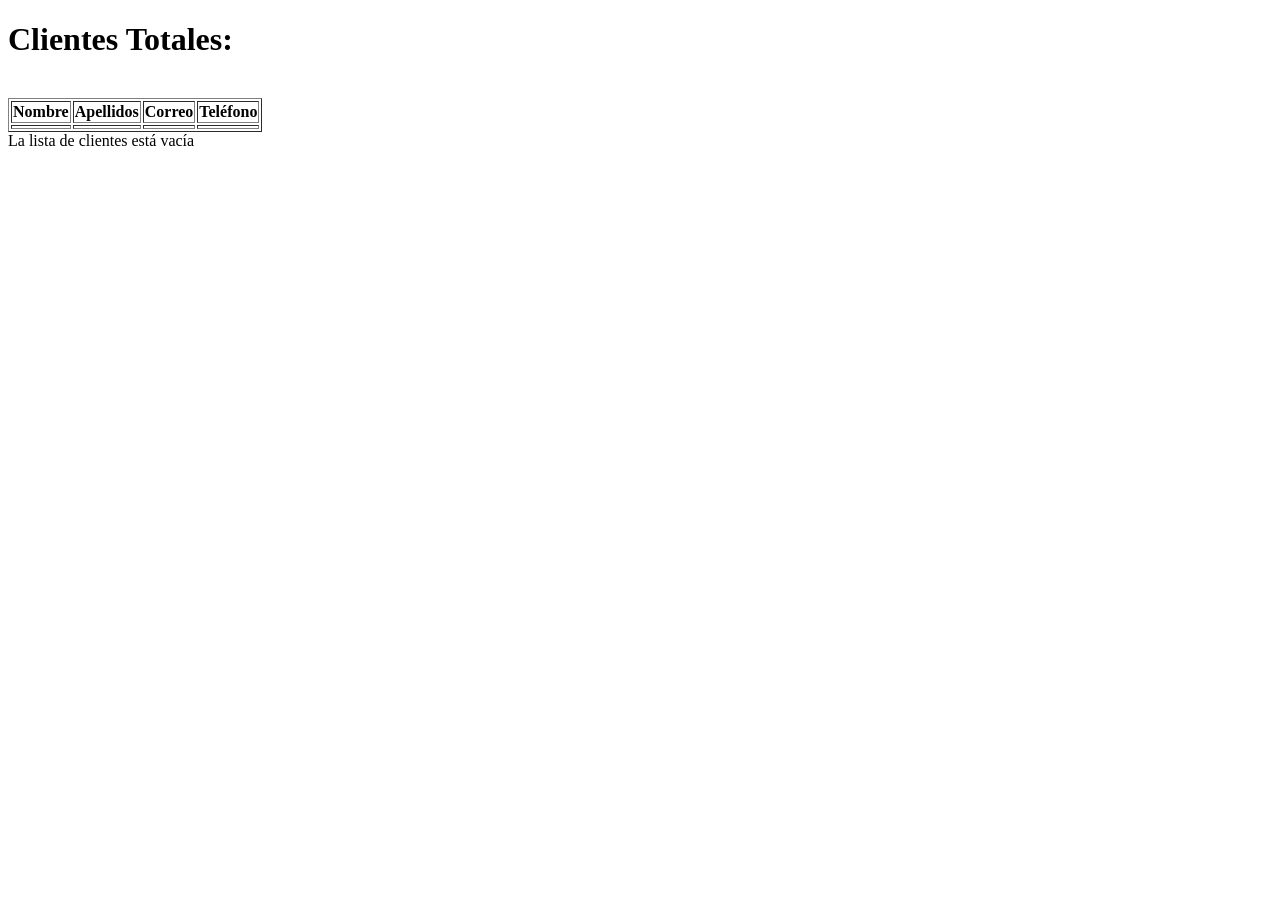
==== src/main/resources/templates/index.html @ 0ab9d1b6 "Agregamos lo de semana 4" ====
<!DOCTYPE html>
<html xmlns:th="http://www.thyleaf.org">
    <head>
        <title>TechShop</title>
        <meta charset="UTF-8">        
    </head>
    <body>
        <h1>Clientes Totales: <span th:text="${clientes.size()}"></span></h1>        
        <div th:if="${clientes !=null and !clientes.empty}"></div>
        <table border=""1">
            <tr>
                <th>Nombre</th>
                <th>Apellidos</th>
                <th>Correo</th>
                <th>Teléfono</th>
            </tr>
            <tr th:each="cliente : ${clientes}"> 
                <td th:text="${cliente.nombre}"></td>
                <td th:text="${cliente.apellidos}"></td>
                <td th:text="${cliente.correo}"></td>
                <td th:text="${cliente.telefono}"></td>
            </tr>
        </table>
        <div th:if="${clientes ==null or clientes.empty}">
            La lista de clientes está vacía
        </div>
    </body>
</html>
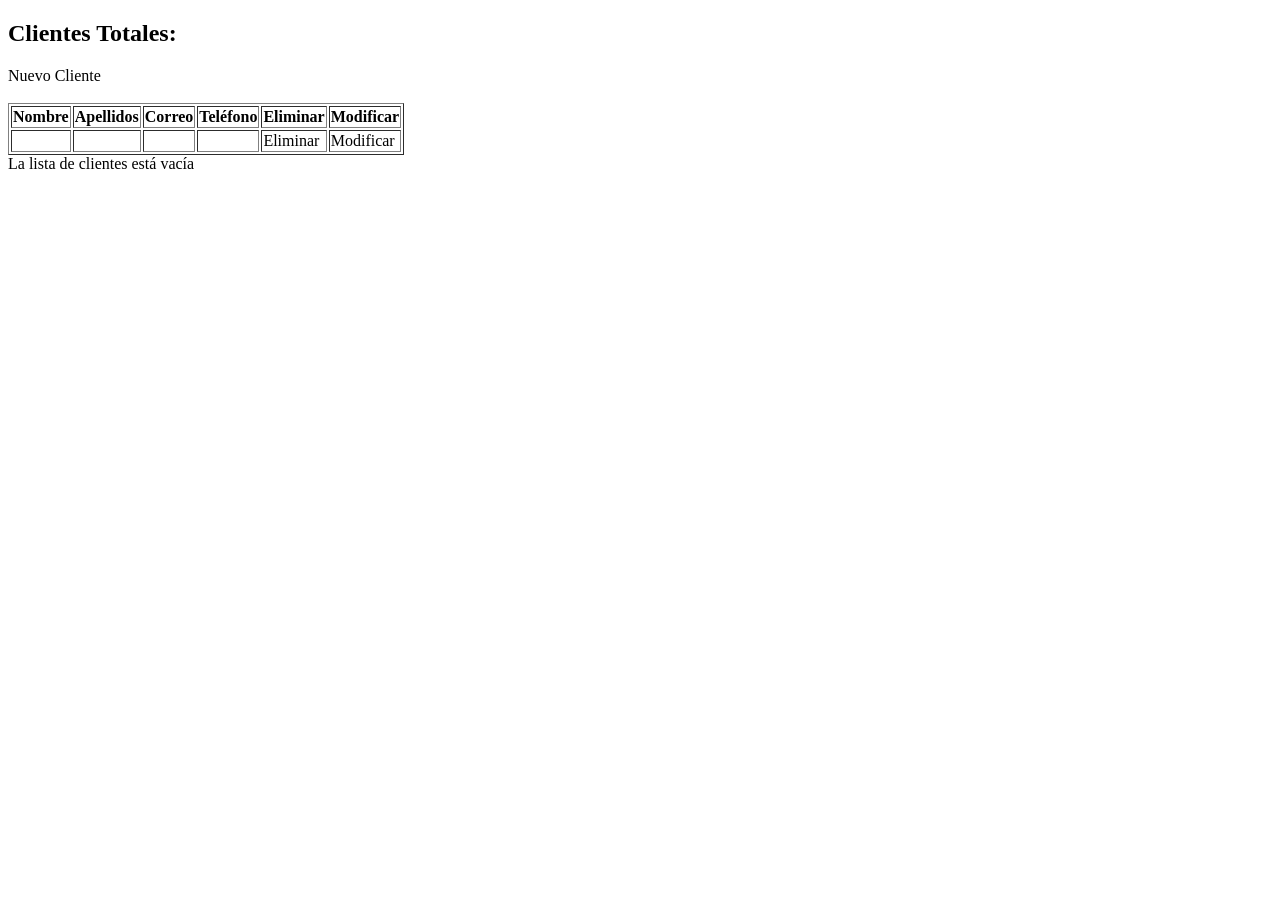
==== commit 4a30a4be: "Agregamos lo que faltaba de semana 05 (CRUD y plantillas)" ====
--- a/src/main/resources/templates/index.html
+++ b/src/main/resources/templates/index.html
@@ -1,28 +1,35 @@
 <!DOCTYPE html>
-<html xmlns:th="http://www.thyleaf.org">
+<html xmlns:th="http://www.thymeleaf.org">
     <head>
         <title>TechShop</title>
         <meta charset="UTF-8">        
     </head>
     <body>
-        <h1>Clientes Totales: <span th:text="${clientes.size()}"></span></h1>        
-        <div th:if="${clientes !=null and !clientes.empty}"></div>
-        <table border=""1">
+        <header th:replace="layout/plantilla :: header"/>
+        <h2>Clientes Totales: <span th:text="${clientes.size()}"></span></h2>  
+        <a th:href="@{/nuevoCliente}">Nuevo Cliente</a>
+        <div th:if="${clientes != null and !clientes.empty}"></div>
+        <table border="1">
             <tr>
                 <th>Nombre</th>
                 <th>Apellidos</th>
                 <th>Correo</th>
                 <th>Teléfono</th>
+                <th>Eliminar</th>
+                <th>Modificar</th>
             </tr>
             <tr th:each="cliente : ${clientes}"> 
                 <td th:text="${cliente.nombre}"></td>
                 <td th:text="${cliente.apellidos}"></td>
                 <td th:text="${cliente.correo}"></td>
                 <td th:text="${cliente.telefono}"></td>
+                <td><a th:href="@{/eliminarCliente/} +${cliente.idCliente}">Eliminar</a></td>
+                <td><a th:href="@{/modificarCliente/} +${cliente.idCliente}">Modificar</a></td>
             </tr>
         </table>
-        <div th:if="${clientes ==null or clientes.empty}">
+        <div th:if="${clientes == null or clientes.empty}">
             La lista de clientes está vacía
         </div>
+        <footer th:replace="layout/plantilla :: footer"/>
     </body>
 </html>
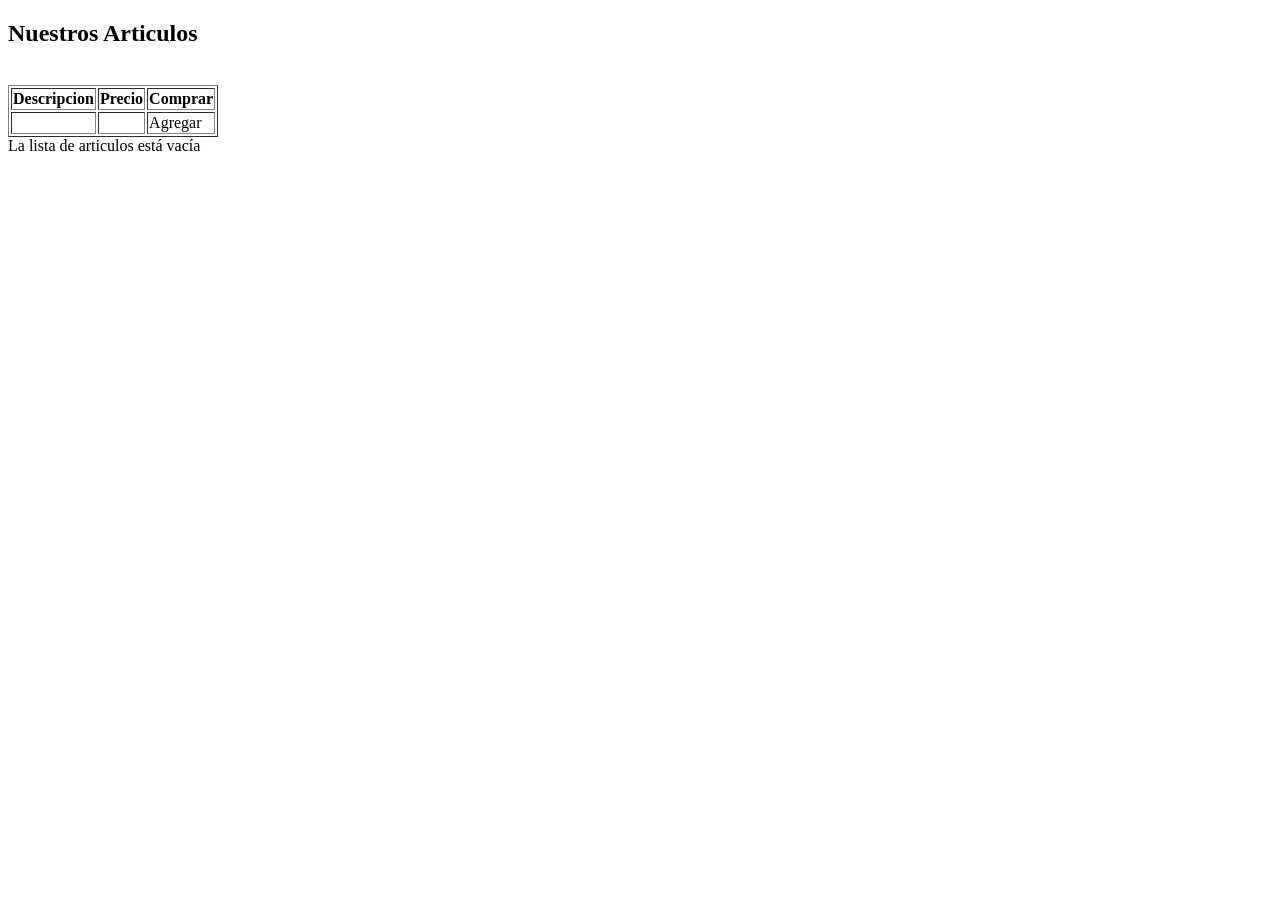
==== commit a6a196e1: "Se agrega lo de semana 8, pendiente arreglar errores de mapping" ====
--- a/src/main/resources/templates/index.html
+++ b/src/main/resources/templates/index.html
@@ -3,33 +3,30 @@
     <head>
         <title>TechShop</title>
         <meta charset="UTF-8">        
+        <link href="/styles/menu.css" rel="stylesheet" type="text/css"/>
     </head>
     <body>
         <header th:replace="layout/plantilla :: header"/>
-        <h2>Clientes Totales: <span th:text="${clientes.size()}"></span></h2>  
-        <a th:href="@{/nuevoCliente}">Nuevo Cliente</a>
-        <div th:if="${clientes != null and !clientes.empty}"></div>
-        <table border="1">
-            <tr>
-                <th>Nombre</th>
-                <th>Apellidos</th>
-                <th>Correo</th>
-                <th>Teléfono</th>
-                <th>Eliminar</th>
-                <th>Modificar</th>
-            </tr>
-            <tr th:each="cliente : ${clientes}"> 
-                <td th:text="${cliente.nombre}"></td>
-                <td th:text="${cliente.apellidos}"></td>
-                <td th:text="${cliente.correo}"></td>
-                <td th:text="${cliente.telefono}"></td>
-                <td><a th:href="@{/eliminarCliente/} +${cliente.idCliente}">Eliminar</a></td>
-                <td><a th:href="@{/modificarCliente/} +${cliente.idCliente}">Modificar</a></td>
-            </tr>
-        </table>
-        <div th:if="${clientes == null or clientes.empty}">
-            La lista de clientes está vacía
+        <div class="contenido">
+            <h2>Nuestros Articulos</h2>            
+            <div th:if="${articulos != null and !articulos.empty}">
+            <table border="1">
+                <tr>
+                    <th>Descripcion</th>
+                    <th>Precio</th>
+                    <th>Comprar</th>
+                </tr>
+                <tr th:each="articulo : ${articulos}"> 
+                    <td th:text="${articulo.descripcion}"></td>
+                    <td th:text="${articulo.precio}"></td>
+                    <td><a th:href="@{/carrito/agregar/} +${articulo.idArticulo}">Agregar</a></td>
+                </tr>
+            </table>
         </div>
-        <footer th:replace="layout/plantilla :: footer"/>
-    </body>
+        <div th:if="${articulos == null or articulos.empty}">
+            La lista de articulos está vacía
+        </div>
+    </div>
+    <footer th:replace="layout/plantilla :: footer"/>
+</body>
 </html>
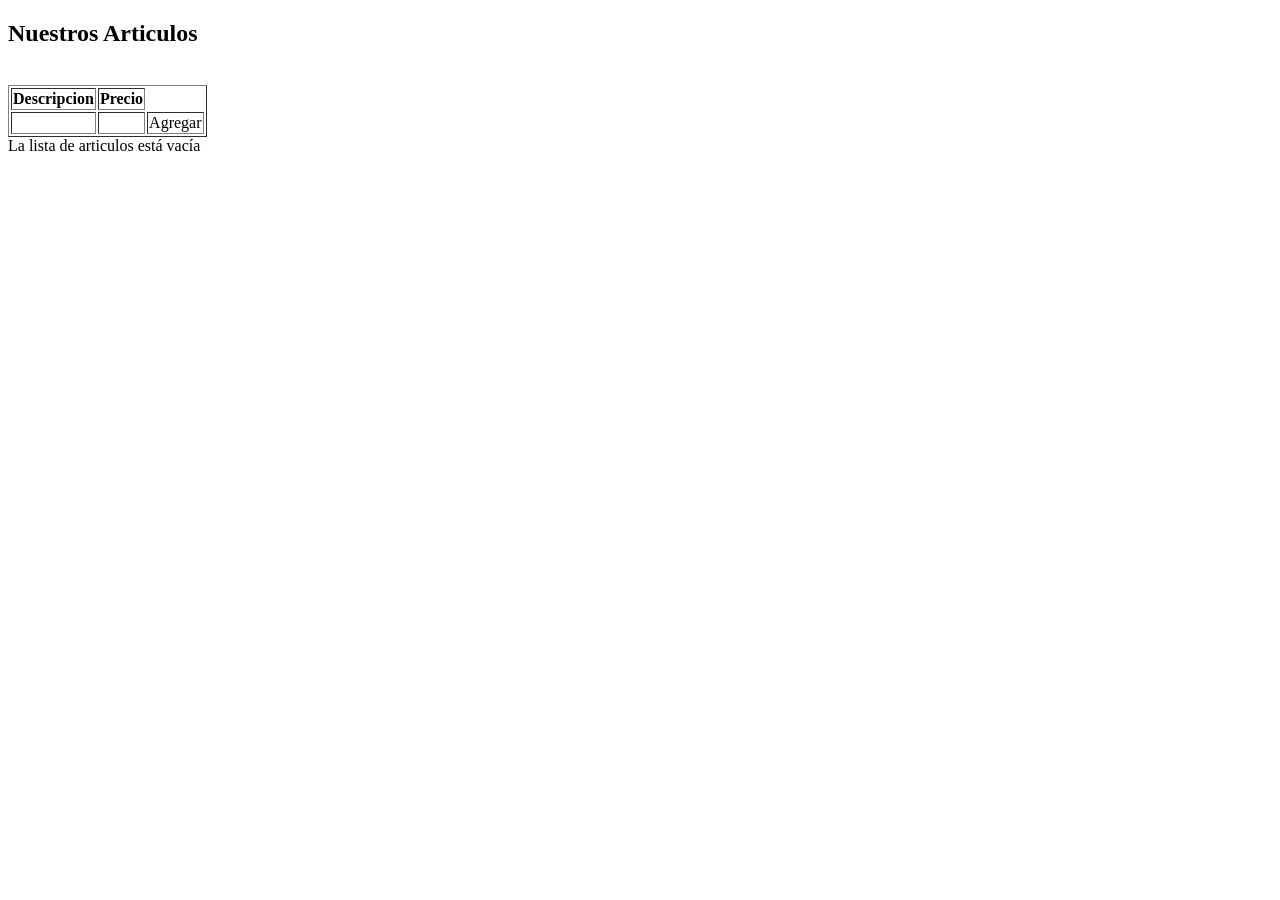
==== commit e79a9472: "Arreglos de Semana 8, falta arreglar lo que es eliminar y modificar de cliente, articulo y categoria" ====
--- a/src/main/resources/templates/index.html
+++ b/src/main/resources/templates/index.html
@@ -10,23 +10,26 @@
         <div class="contenido">
             <h2>Nuestros Articulos</h2>            
             <div th:if="${articulos != null and !articulos.empty}">
-            <table border="1">
-                <tr>
-                    <th>Descripcion</th>
-                    <th>Precio</th>
-                    <th>Comprar</th>
-                </tr>
-                <tr th:each="articulo : ${articulos}"> 
-                    <td th:text="${articulo.descripcion}"></td>
-                    <td th:text="${articulo.precio}"></td>
-                    <td><a th:href="@{/carrito/agregar/} +${articulo.idArticulo}">Agregar</a></td>
-                </tr>
-            </table>
+                <table border="1">
+                    <thead>
+                        <tr>
+                            <th>Descripcion</th>
+                            <th>Precio</th>                                                        
+                        </tr>
+                    </thead>
+                    <tbody>
+                        <tr th:each="articulo : ${articulos}"> 
+                            <td th:text="${articulo.descripcion}"></td>
+                            <td th:text="${#numbers.formatDecimal(articulo.precio,3,2)}" style="text-align: right"></td>
+                            <td><a th:href="@{/carrito/agregar/} +${articulo.idArticulo}">Agregar</a></td>
+                        </tr>
+                    </tbody>
+                </table>
+            </div>
+            <div th:if="${articulos == null or articulos.empty}">
+                La lista de articulos está vacía
+            </div>
         </div>
-        <div th:if="${articulos == null or articulos.empty}">
-            La lista de articulos está vacía
-        </div>
-    </div>
-    <footer th:replace="layout/plantilla :: footer"/>
-</body>
+        <footer th:replace="layout/plantilla :: footer"/>
+    </body>
 </html>
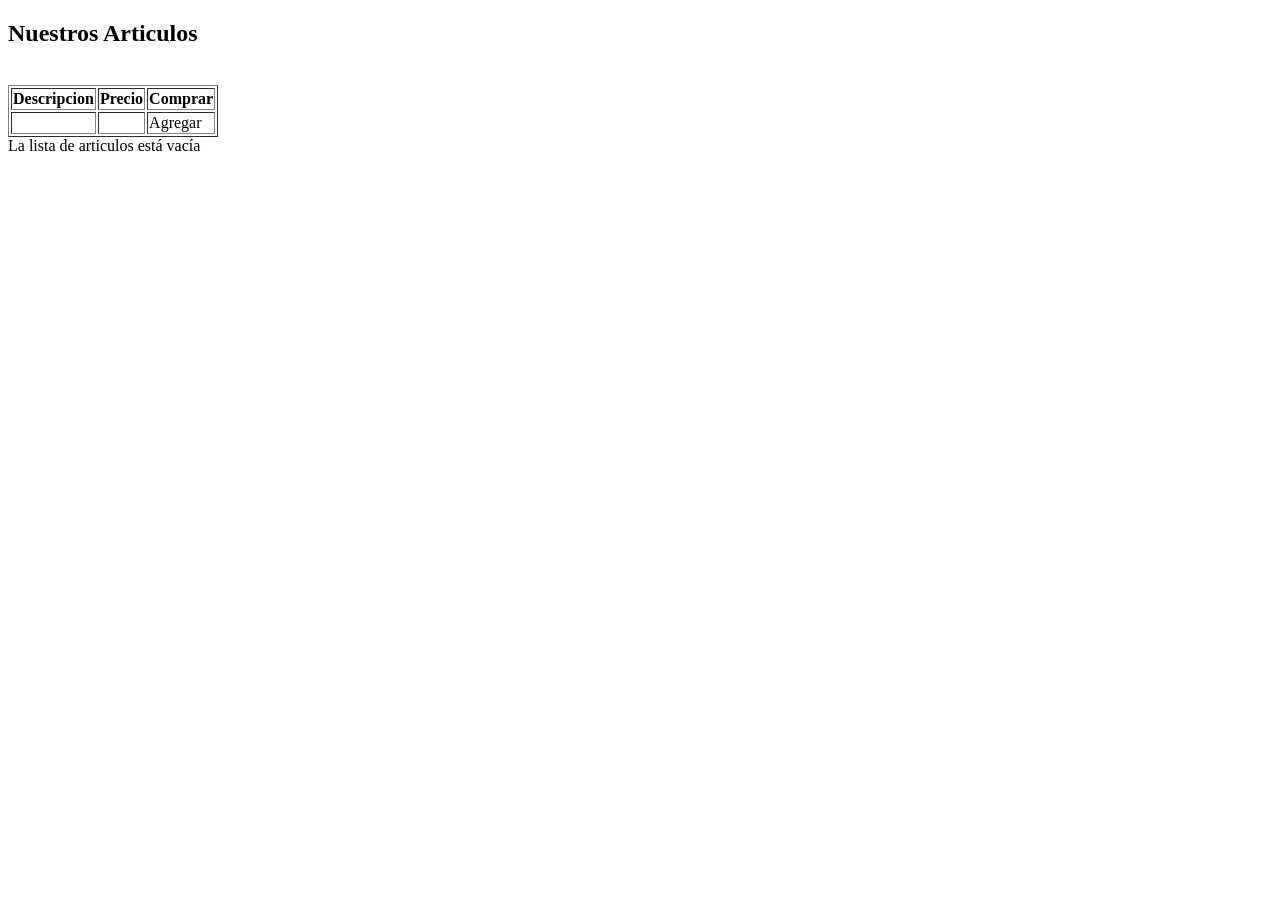
==== commit e77f97b6: "Primera parte de semana 9 y 10 se agrega Internacionalizacion" ====
--- a/src/main/resources/templates/index.html
+++ b/src/main/resources/templates/index.html
@@ -8,25 +8,26 @@
     <body>
         <header th:replace="layout/plantilla :: header"/>
         <div class="contenido">
-            <h2>Nuestros Articulos</h2>            
+            <h2 th:text="#{index.titulo}">Nuestros Articulos</h2>            
             <div th:if="${articulos != null and !articulos.empty}">
                 <table border="1">
                     <thead>
                         <tr>
-                            <th>Descripcion</th>
-                            <th>Precio</th>                                                        
+                            <th th:text="#{articulo.descripcion}">Descripcion</th>
+                            <th th:text="#{articulo.precio}">Precio</th>                                                        
+                            <th th:text="#{articulo.comprar}">Comprar</th>                                                        
                         </tr>
                     </thead>
                     <tbody>
                         <tr th:each="articulo : ${articulos}"> 
                             <td th:text="${articulo.descripcion}"></td>
                             <td th:text="${#numbers.formatDecimal(articulo.precio,3,2)}" style="text-align: right"></td>
-                            <td><a th:href="@{/carrito/agregar/} +${articulo.idArticulo}">Agregar</a></td>
+                            <td><a th:href="@{/carrito/agregar/} +${articulo.idArticulo}" th:text="#{accion.agregar}" >Agregar</a></td>
                         </tr>
                     </tbody>
                 </table>
             </div>
-            <div th:if="${articulos == null or articulos.empty}">
+            <div th:if="${articulos == null or articulos.empty}" th:text="#{articulo.no_mostrar}" >
                 La lista de articulos está vacía
             </div>
         </div>
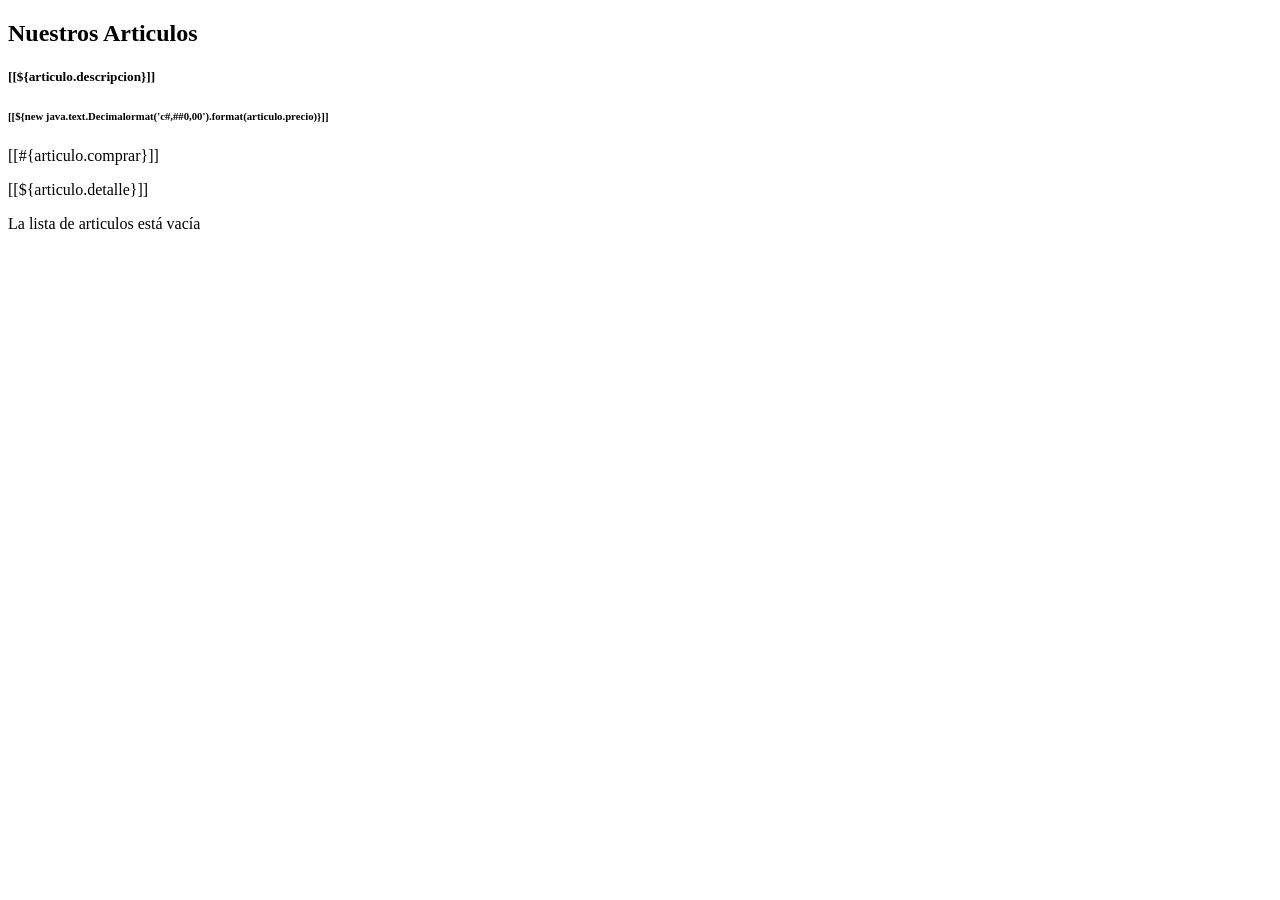
==== commit 1639dbb7: "Se agregan los detalles finales de la tienda" ====
--- a/src/main/resources/templates/index.html
+++ b/src/main/resources/templates/index.html
@@ -1,31 +1,28 @@
 <!DOCTYPE html>
-<html xmlns:th="http://www.thymeleaf.org">
-    <head>
+<html xmlns:th="http://www.thymeleaf.org"
+      xmlns="http://www.w3.org/1999/xhtml"
+      xmlns:sec="http://thymeleaft.org/extras/spring-security">
+     <head th:fragment="head">
         <title>TechShop</title>
-        <meta charset="UTF-8">        
-        <link href="/styles/menu.css" rel="stylesheet" type="text/css"/>
+        <meta charset="UTF-8"/>    
+        <link rel="stylesheet" th:href="@{/webjars/bootstrap/css/bootstrap.min.css}"/>
+        <link rel="stylesheet" th:href="@{/webjars/font-awsome/css/all.css}"/>
+        <script th:src="@{/webjars/jquery/jquery.min.js}"></script>
+        <script th:src="@{/webjars/popper.js/umd/popper.min.js}"></script>
+        <script th:src="@{/webjars/bootstrap/js/bootstrap.min.js}"></script>
     </head>
     <body>
         <header th:replace="layout/plantilla :: header"/>
-        <div class="contenido">
+        <div class="container">
             <h2 th:text="#{index.titulo}">Nuestros Articulos</h2>            
-            <div th:if="${articulos != null and !articulos.empty}">
-                <table border="1">
-                    <thead>
-                        <tr>
-                            <th th:text="#{articulo.descripcion}">Descripcion</th>
-                            <th th:text="#{articulo.precio}">Precio</th>                                                        
-                            <th th:text="#{articulo.comprar}">Comprar</th>                                                        
-                        </tr>
-                    </thead>
-                    <tbody>
-                        <tr th:each="articulo : ${articulos}"> 
-                            <td th:text="${articulo.descripcion}"></td>
-                            <td th:text="${#numbers.formatDecimal(articulo.precio,3,2)}" style="text-align: right"></td>
-                            <td><a th:href="@{/carrito/agregar/} +${articulo.idArticulo}" th:text="#{accion.agregar}" >Agregar</a></td>
-                        </tr>
-                    </tbody>
-                </table>
+            <div class="row row-cols-3" th:if="${articulos !=null and !articulos.empty}">
+                <div class="card-body">                    
+                    <h5 class="card-title">[[${articulo.descripcion}]]</h5>
+                    <h6 class="card-subtitle mb-2 text-muted text-end">
+                        [[${new java.text.Decimalormat('c#,##0,00').format(articulo.precio)}]]</h6>
+                    <a class="card-link" th:href="@{/carrito/agregar/} + ${articulo.idArticulo}">[[#{articulo.comprar}]]</a>
+                    <p class="card-text">[[${articulo.detalle}]]</p>
+                </div>                
             </div>
             <div th:if="${articulos == null or articulos.empty}" th:text="#{articulo.no_mostrar}" >
                 La lista de articulos está vacía
